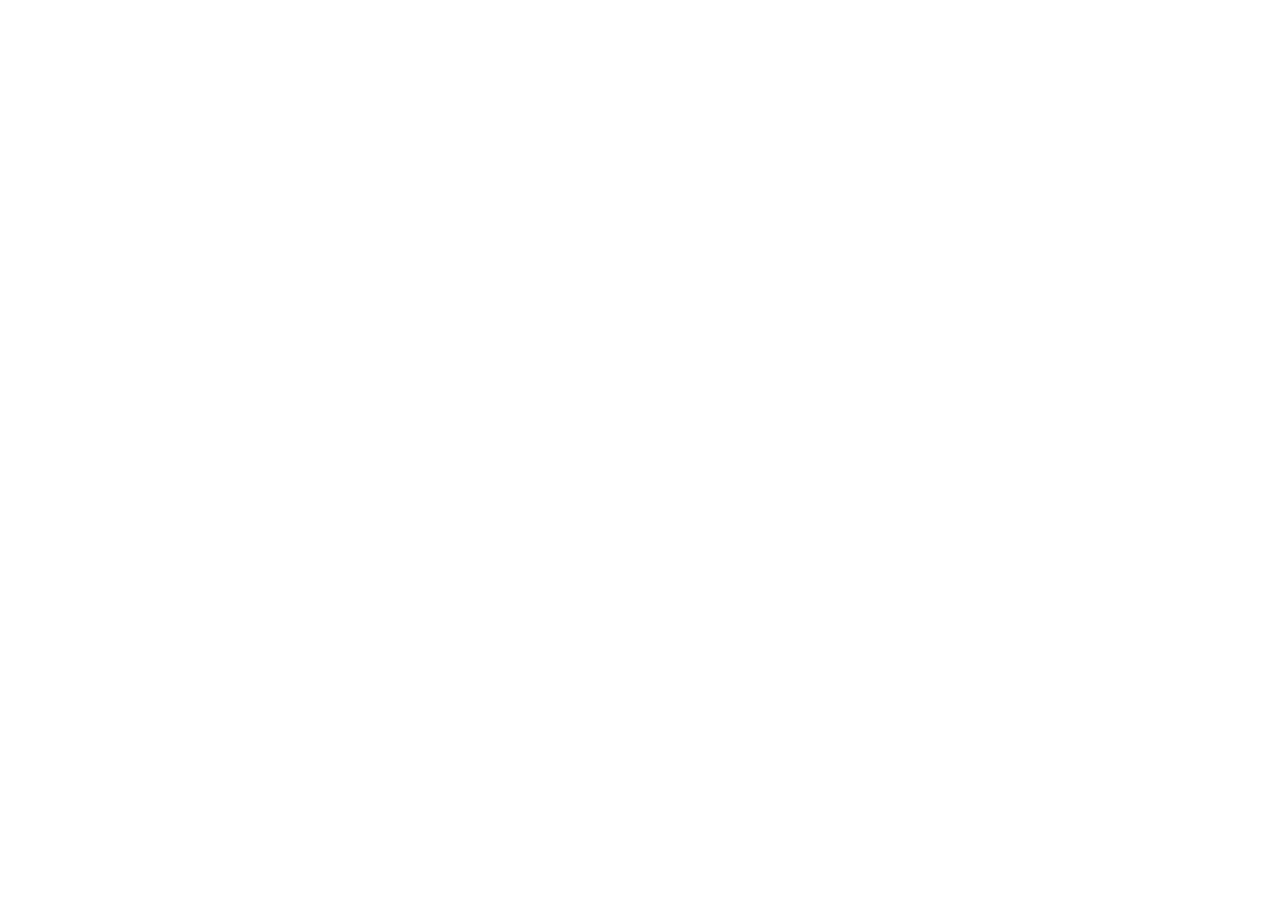
==== index.html @ fa54d473 "One commit upload index.html ,css, assets" ====
<!DOCTYPE html>
<html lang="en">
<head>
    <meta charset="UTF-8">
    <meta name="viewport" content="width=device-width, initial-scale=1.0">
    <title>Hardware Shop</title>
    <link rel="stylesheet" href="styles.css">
</head>
<body>
   

</body>
</html>
---- styles.css ----
* {
    margin: 0;
    padding: 0;
    box-sizing: border-box;
}

header{
    display:flex;
    justify-content:flex-start;
    align-items:center;
    height: 80px;
    padding:10px 20px;
    background-color:#f8f8f8;   
    
}

.home-logo{
    width: 150px;
    height: 150px;
    object-fit:contain;
}

.home-navbar {
    display: flex;
    align-items: center;
}

.home-navbar a {
    text-decoration:none;
    color:rgb(0, 0, 0);
    font-size: 16px;
    margin-left: 60px;
    padding: 10px 35px;
    transition: color 0.3s ease;
}

.home-navbar a:hover{
    color: #8b3902;
    font-weight: bold;
}
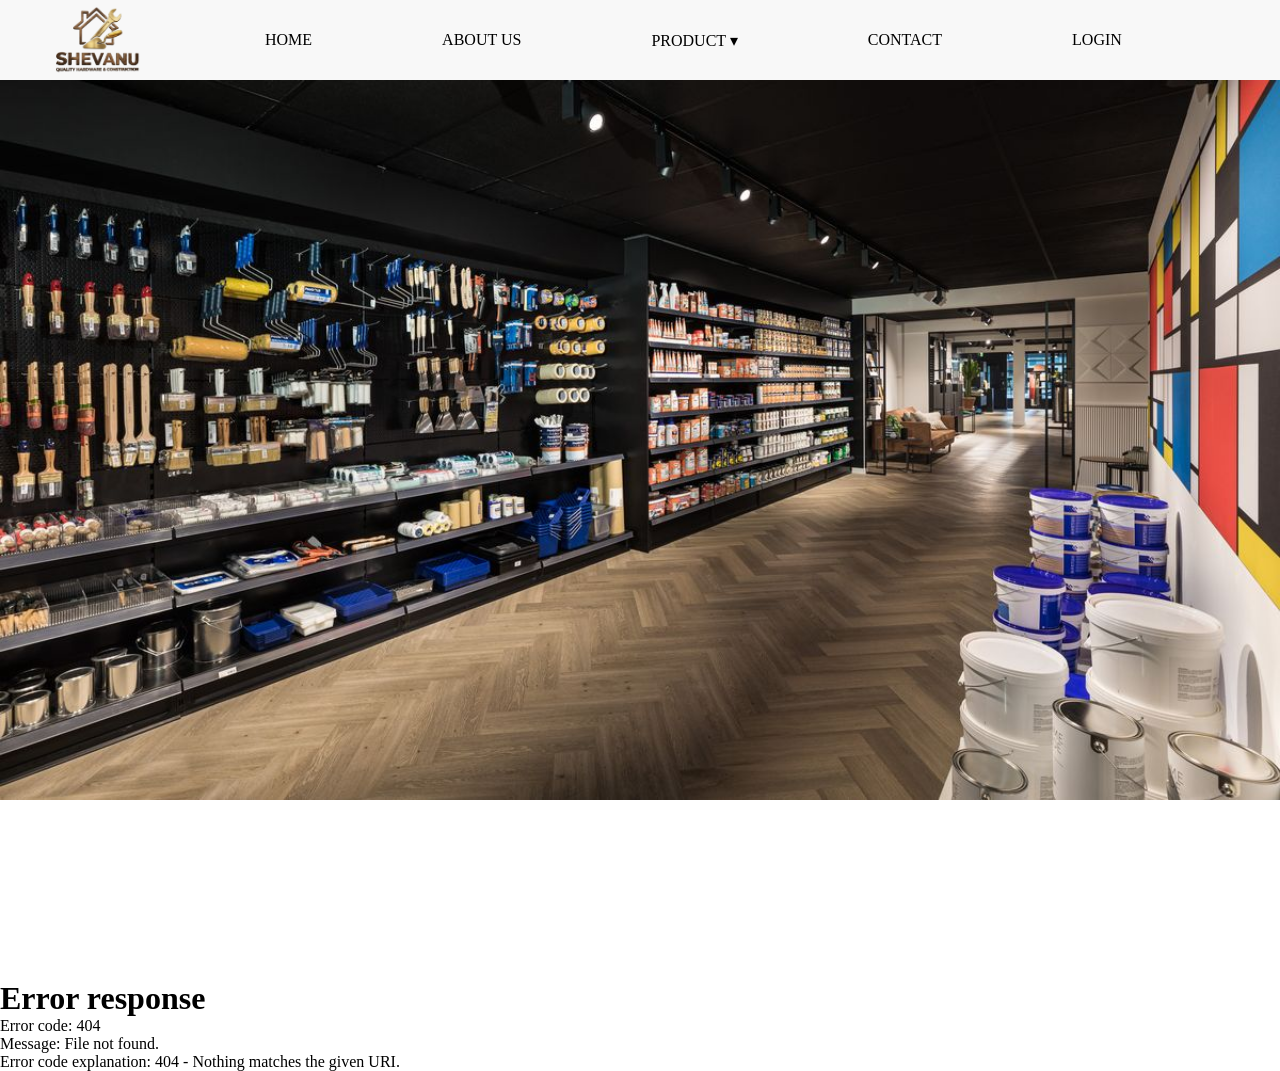
==== commit 9a32dc58: "three commit upload css" ====
--- a/index.html
+++ b/index.html
@@ -7,7 +7,79 @@
     <link rel="stylesheet" href="styles.css">
 </head>
 <body>
-   
+
+    <div  id="navbar-placeholder"></div>
+    <div  id="home-placeholder"></div>
+    <div  id="products-placeholder"></div>
+    <div  id="about us-placeholder"></div>
+    <div  id="contact-placeholder"></div>
+    <div  id="login-placeholder"></div>
+
+    <script>
+        // // Navbar එක Fetch කිරීම
+        fetch('navbar.html')
+            .then(response => response.text())
+            .then(data => {
+                document.getElementById('navbar-placeholder').innerHTML = data;
+            })
+            .catch(error => console.error('Error loading navbar:', error));
+
+        // Home Section එක Fetch කිරීම
+        fetch('home.html')
+            .then(response => response.text())
+            .then(data => {
+                document.getElementById('home-placeholder').innerHTML = data;
+            })
+            .catch(error => console.error('Error loading home section:', error));
+
+        // // About Section එක Fetch කිරීම
+        fetch('about.html')
+            .then(response => response.text())
+            .then(data => {
+            document.getElementById('about-placeholder').innerHTML = data;
+            })
+            .catch(error => console.error('Error loading about section:', error));
+
+        // Service Section එක Fetch කිරීම
+        fetch('service.html')
+            .then(response => response.text())
+            .then(data => {
+                document.getElementById('service-placeholder').innerHTML = data;
+            })
+            .catch(error => console.error('Error loading service section:', error));
+
+        // Review Section එක Fetch කිරීම
+        fetch('review.html')
+            .then(response => response.text())
+            .then(data => {
+                document.getElementById('review-placeholder').innerHTML = data;
+            })
+            .catch(error => console.error('Error loading review section:', error));
+
+        // Contact Section එක Fetch කිරීම
+        fetch('contact.html')
+            .then(response => response.text())
+            .then(data => {
+                document.getElementById('contact-placeholder').innerHTML = data;
+            })
+            .catch(error => console.error('Error loading review section:', error));
+
+
+        // Footer එක Fetch කිරීම
+        fetch('footer.html')
+            .then(response => response.text())
+            .then(data => {
+                document.getElementById('footer-placeholder').innerHTML = data;
+            })
+            .catch(error => console.error('Error loading footer:', error));
+    </script>
+
+    <script src="script.js"></script>
+    
+
+    
+
+
 
 </body>
 </html>
--- a/styles.css
+++ b/styles.css
@@ -38,7 +38,116 @@
     color: #8b3902;
     font-weight: bold;
 }
+/***************************************************** Main Drop-Down ************************************************************/
+.dropdown {
+    position: relative;
+    display: inline-block;
+}
+
+.dropdown-content {
+    display: none;
+    position: absolute;
+    left: 0;
+    top: 100%;
+    min-width: 200px;
+    background: rgba(255, 255, 255, 0.45); 
+    backdrop-filter: blur(5px); 
+    border: 2px solid rgba(255, 255, 255, 0.4); 
+    box-shadow: 0px 8px 32px rgba(0, 0, 0, 0.08); 
+    border-radius: 12px; 
+    z-index: 100;
+    padding: 8px 0;
+}
+
+/* Dropdown Links */
+.dropdown-content a {
+    color: #040404; 
+    padding: 12px 18px;
+    text-decoration: none;
+    display: block;
+    font-size: 17px;
+    font-weight: bold;
+    text-align: left;
+    transition: background-color 0.2s ease, color 0.2s ease;
+}
+
+/* Dropdown Link Hover */
+.dropdown-content a:hover {
+    background-color: rgba(255, 255, 255, 0.5);
+    color: #8b3902; 
+ 
+    border-radius: 20px;
+}
 
 
+.dropdown:hover .dropdown-content {
+    display: block;
+}
 
- +/* --- Sub Dropdown Container (Paint) --- */
+.sub-dropdown {
+    position: relative;
+    display: block;
+    width: 100%;
+}
+
+
+.sub-dropdown-content {
+    display: none;
+    position: absolute;
+    left: 101%; 
+    top: -8px; 
+    min-width: 200px;
+    background: rgba(255, 255, 255, 0.45);
+    backdrop-filter: blur(20px);
+    border: 2px solid rgba(255, 255, 255, 0.4);
+    box-shadow: 0px 8px 32px rgba(0, 0, 0, 0.08);
+    border-radius: 12px;
+    z-index: 101; 
+    padding: 8px 0;
+    
+}
+
+.sub-dropdown:hover .sub-dropdown-content {
+    display: block;
+   
+}
+
+/******************************************* HOME PAGE **********************************************************************************/
+
+.slider-container {
+    position: relative;
+    width: 100%;
+    height: 100vh; 
+    overflow: hidden; 
+}
+
+.slider {
+    width: 100%;
+    height: 100%;
+    position: relative;
+}
+
+.slide {
+    position: absolute;
+    top: 0;
+    left: 0;
+    width: 100%;
+    height: 100%;
+    opacity: 0; 
+    transition: opacity 1s ease-in-out; 
+}
+
+
+.slide.active {
+    position: relative; 
+    opacity: 1;
+}
+
+
+.slide img {
+    width: 100%;
+    height: auto;
+     object-fit: cover;
+    
+}
